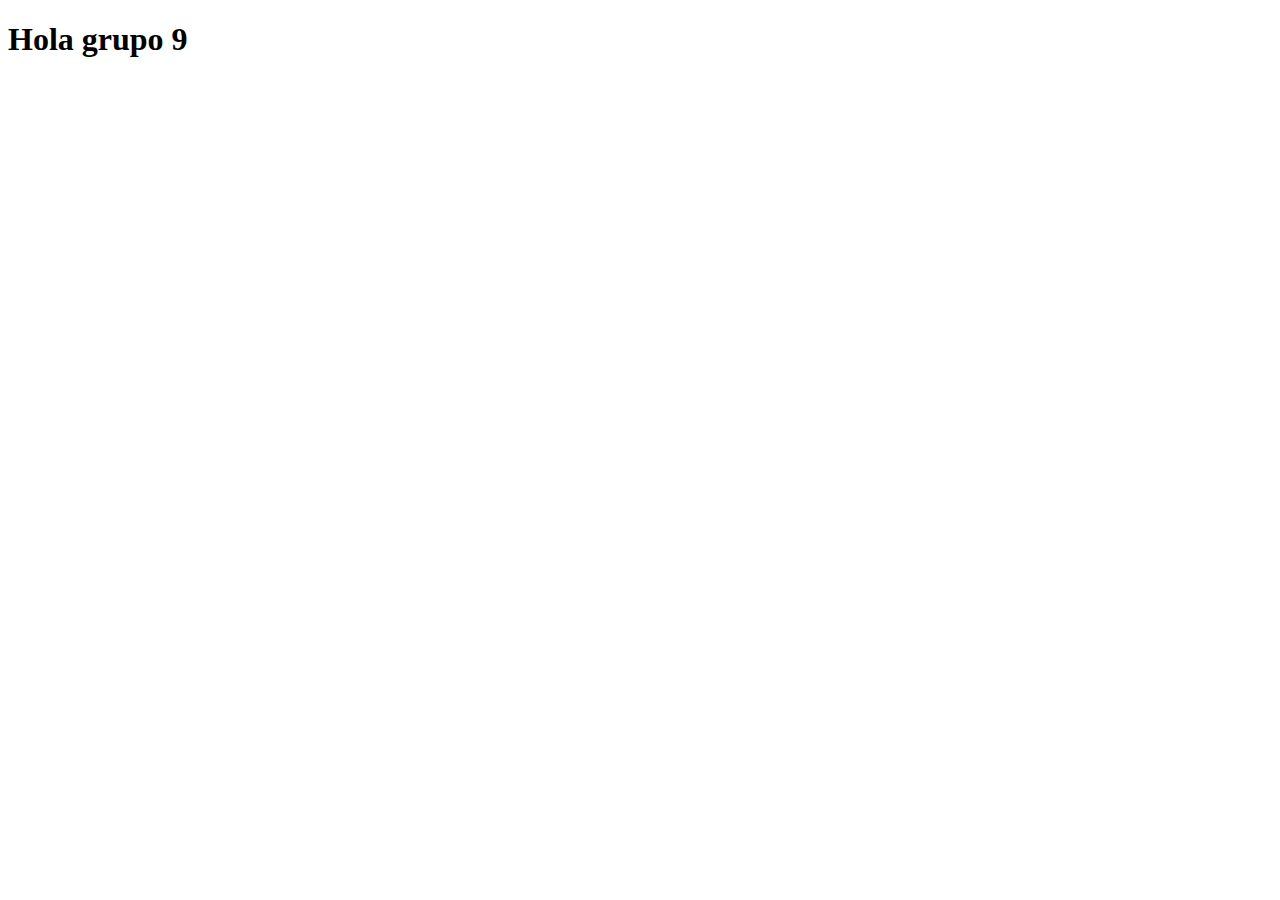
==== index.html @ 678001d0 "segundo commit" ====
<!DOCTYPE html>
<html lang="en">
<head>
    <meta charset="UTF-8">
    <meta http-equiv="X-UA-Compatible" content="IE=edge">
    <meta name="viewport" content="width=device-width, initial-scale=1.0">
    <title>Grupo 9</title>
</head>
<body>
    <h1>Hola grupo 9</h1>
</body>
</html>
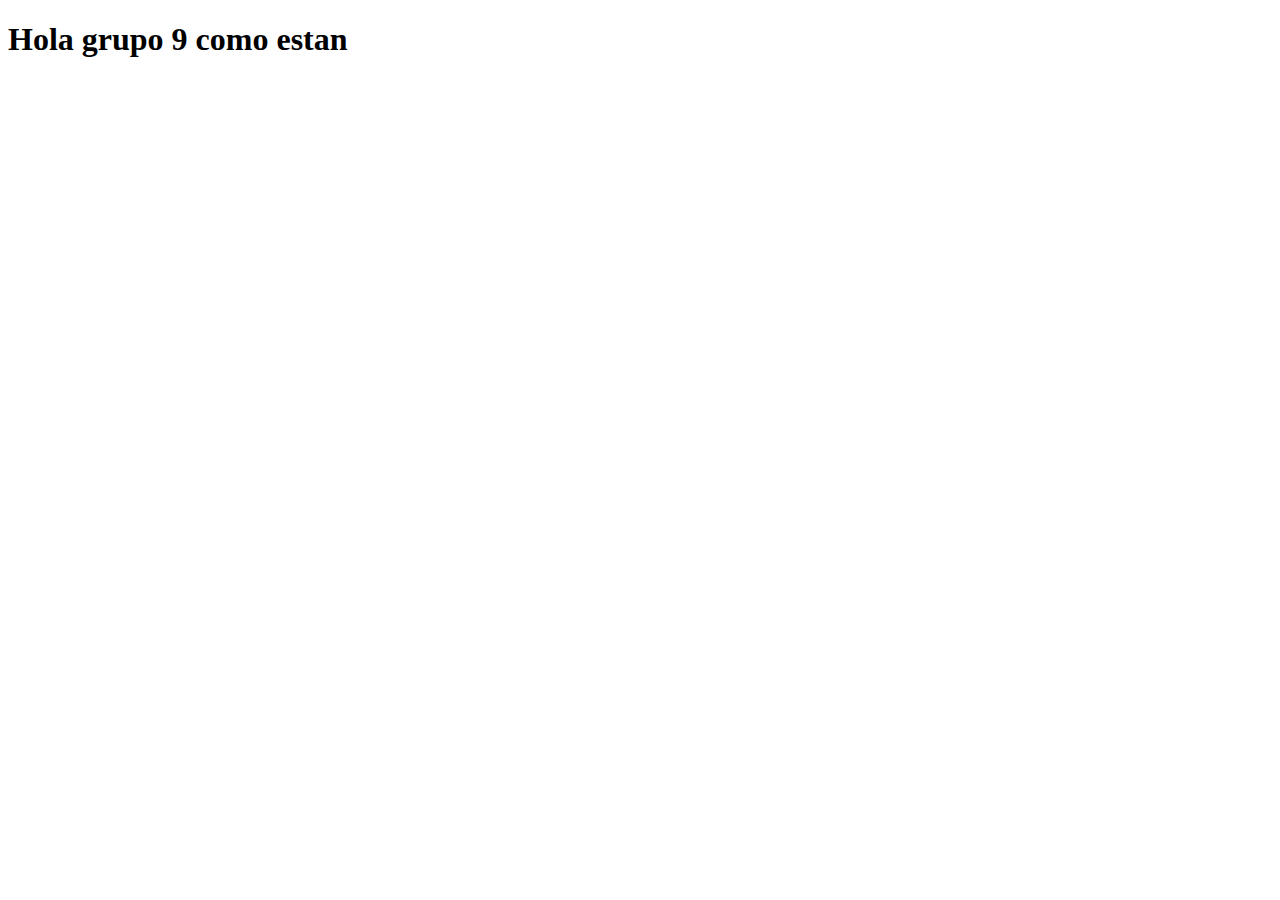
==== commit 61ff510f: "subiendo cambio a github" ====
--- a/index.html
+++ b/index.html
@@ -7,6 +7,6 @@
     <title>Grupo 9</title>
 </head>
 <body>
-    <h1>Hola grupo 9</h1>
+    <h1>Hola grupo 9 como estan</h1>
 </body>
 </html>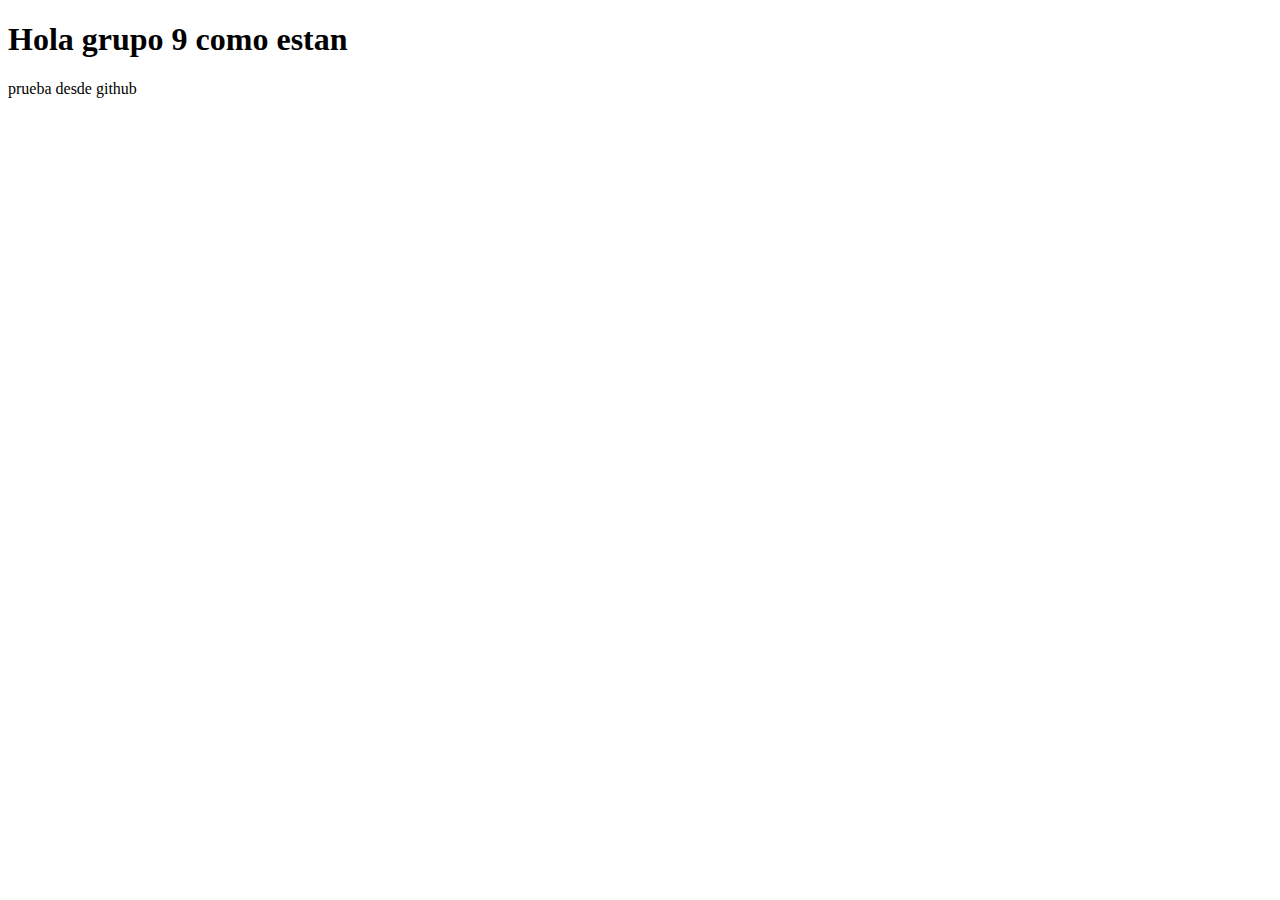
==== commit 98cad055: "Update index.html" ====
--- a/index.html
+++ b/index.html
@@ -8,5 +8,6 @@
 </head>
 <body>
     <h1>Hola grupo 9 como estan</h1>
+    <p>prueba desde github </p>
 </body>
-</html>+</html>
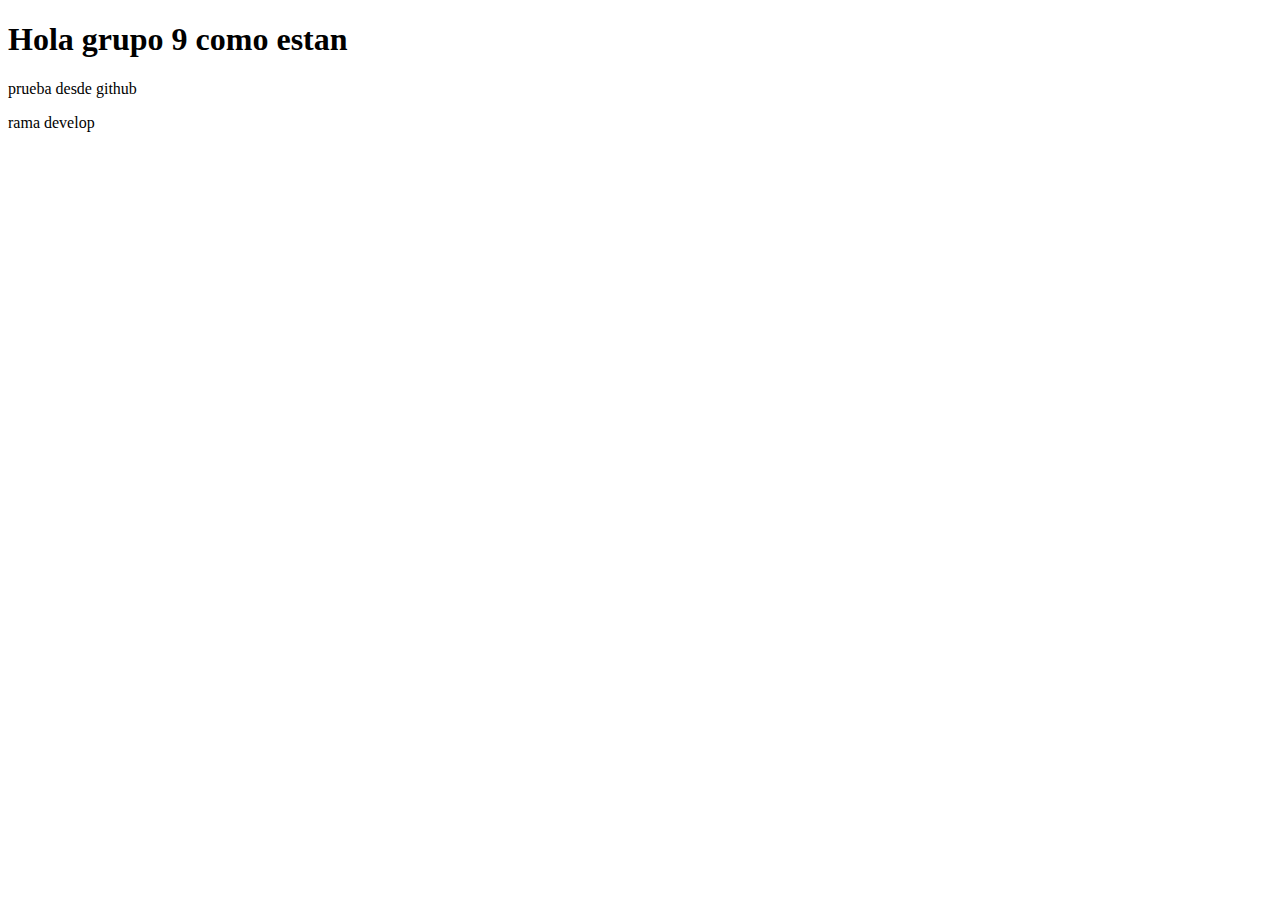
==== commit 7349acef: "primer commit de develop" ====
--- a/index.html
+++ b/index.html
@@ -9,5 +9,6 @@
 <body>
     <h1>Hola grupo 9 como estan</h1>
     <p>prueba desde github </p>
+    <p>rama develop</p>
 </body>
 </html>
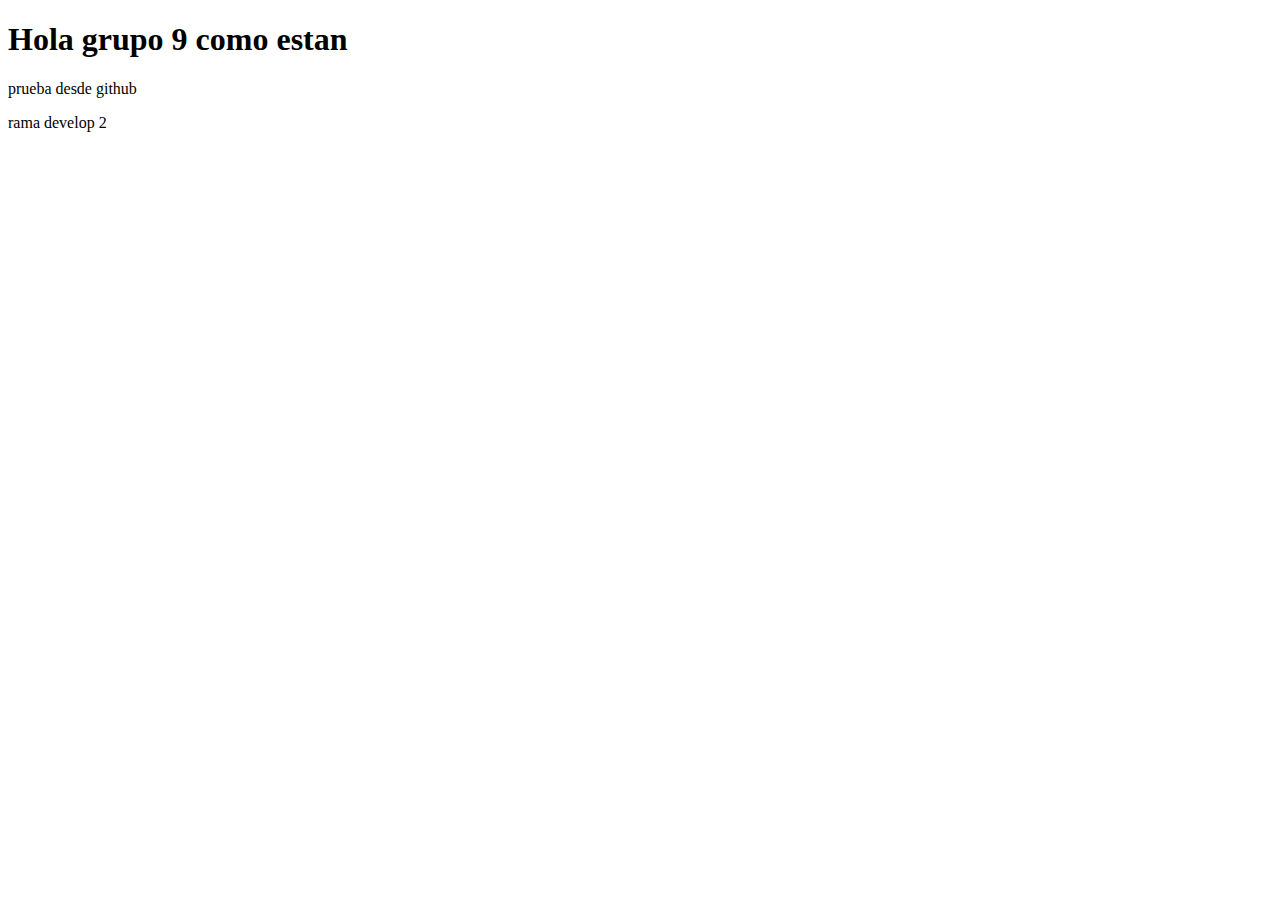
==== commit ea8b6601: "rama develop 2" ====
--- a/index.html
+++ b/index.html
@@ -9,6 +9,6 @@
 <body>
     <h1>Hola grupo 9 como estan</h1>
     <p>prueba desde github </p>
-    <p>rama develop</p>
+    <p>rama develop 2</p>
 </body>
 </html>
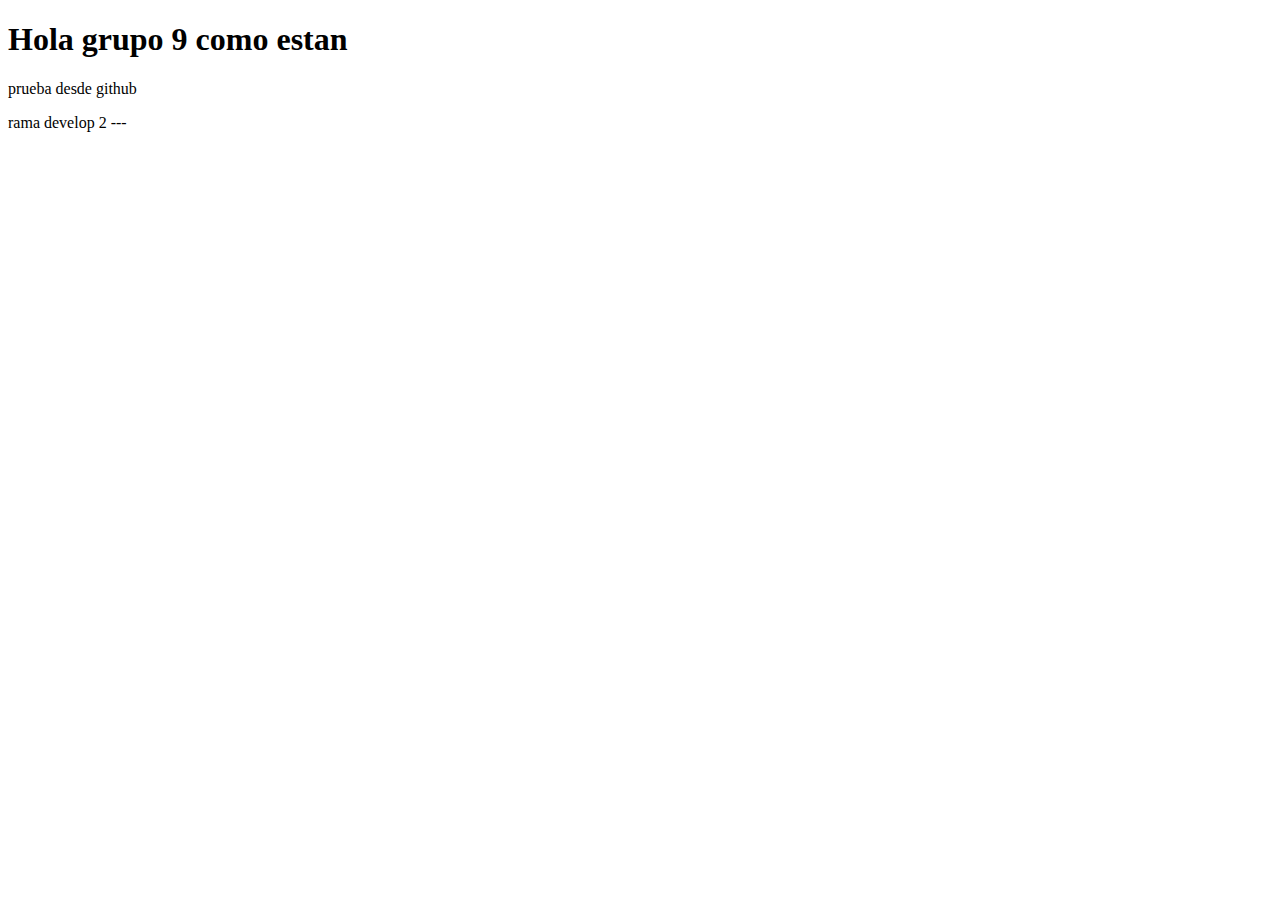
==== commit 25d12043: "Update index.html" ====
--- a/index.html
+++ b/index.html
@@ -9,6 +9,6 @@
 <body>
     <h1>Hola grupo 9 como estan</h1>
     <p>prueba desde github </p>
-    <p>rama develop 2</p>
+    <p>rama develop 2 ---</p>
 </body>
 </html>
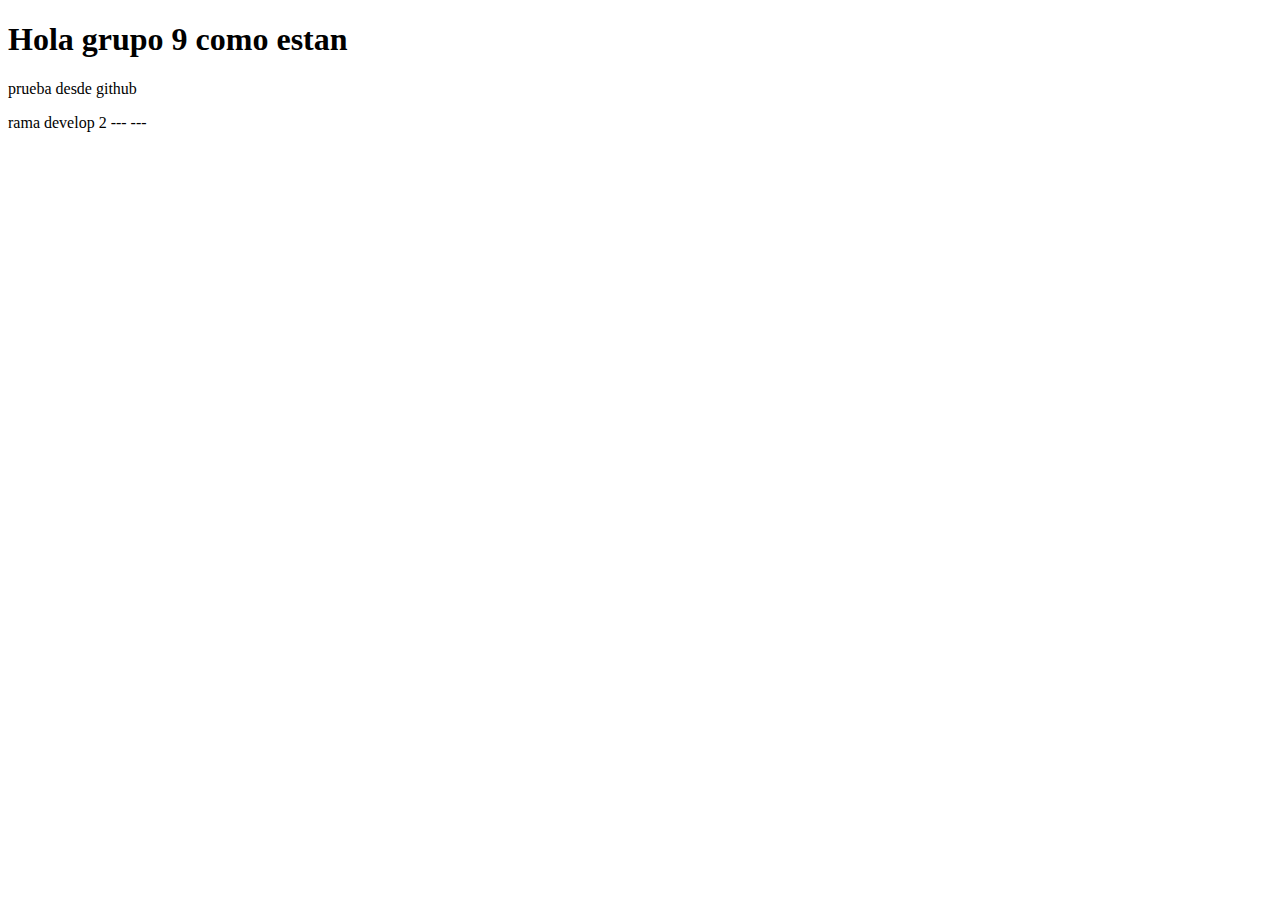
==== commit 52911fcd: "test" ====
--- a/index.html
+++ b/index.html
@@ -9,6 +9,6 @@
 <body>
     <h1>Hola grupo 9 como estan</h1>
     <p>prueba desde github </p>
-    <p>rama develop 2 ---</p>
+    <p>rama develop 2 --- ---</p>
 </body>
 </html>
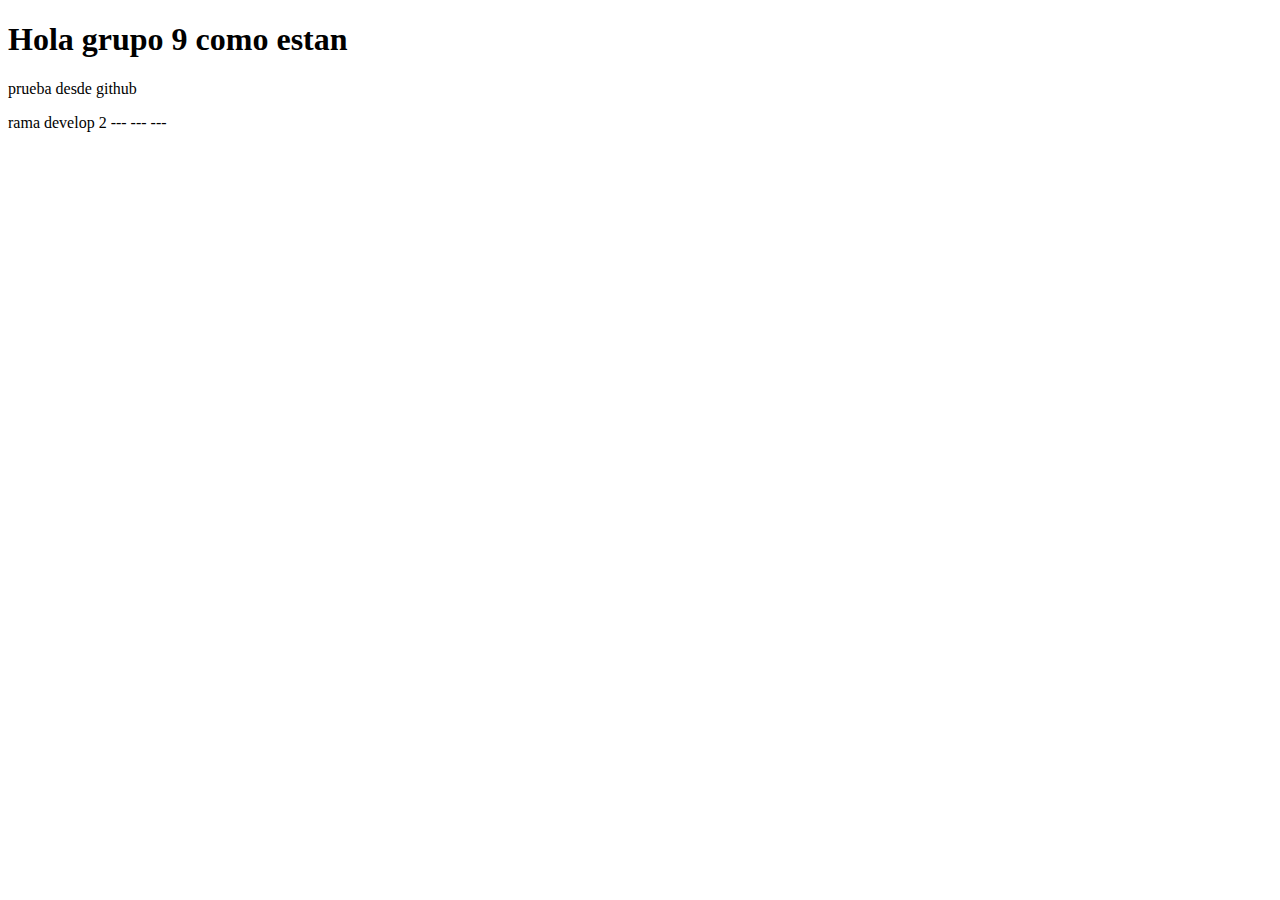
==== commit 1e9fbd0e: "test 2" ====
--- a/index.html
+++ b/index.html
@@ -9,6 +9,6 @@
 <body>
     <h1>Hola grupo 9 como estan</h1>
     <p>prueba desde github </p>
-    <p>rama develop 2 --- ---</p>
+    <p>rama develop 2 --- --- ---</p>
 </body>
 </html>
